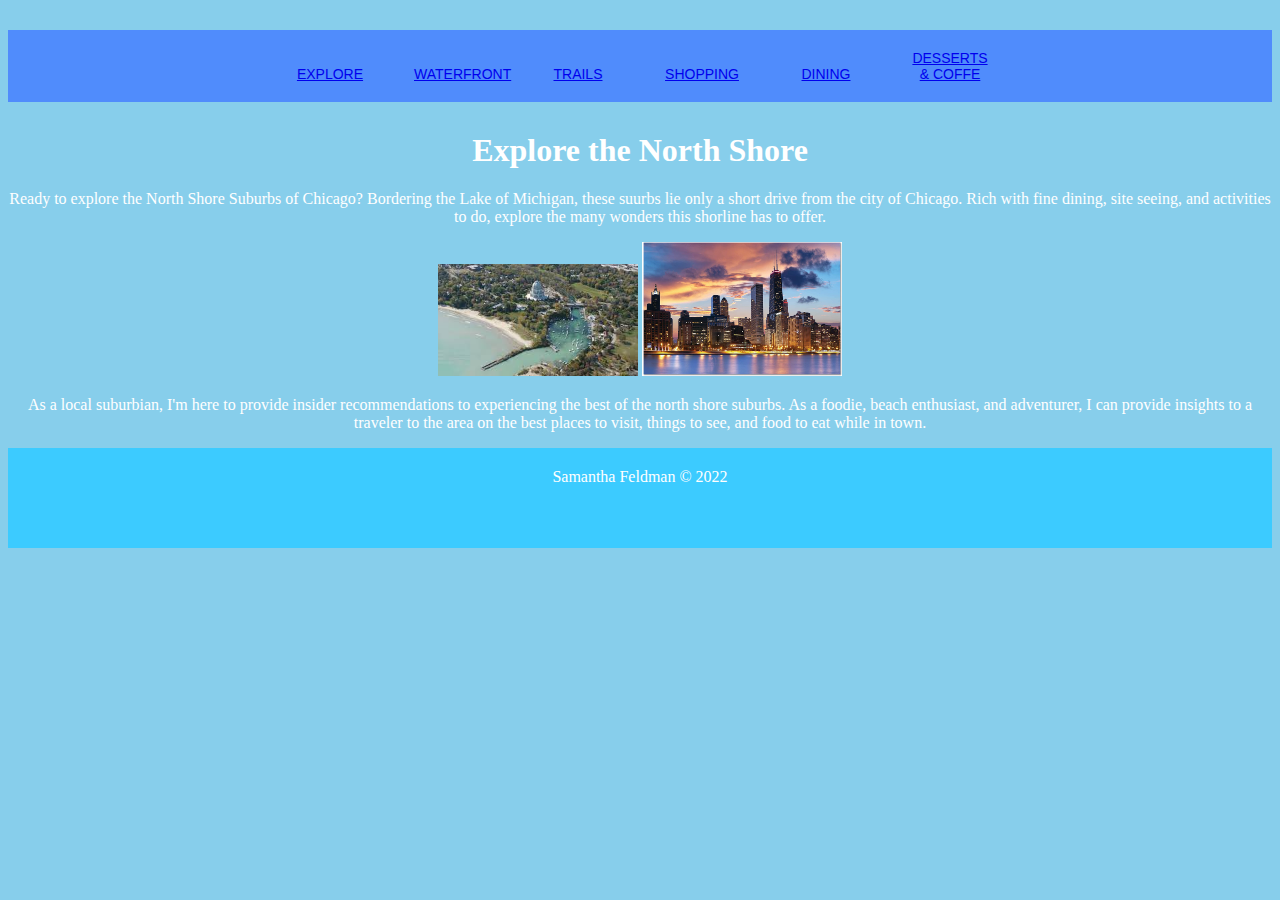
==== index.html @ 2a881d32 "Update index.html" ====
<!DOCTYPE html>
<html lang="en">
<head>
    <meta charset="UTF-8">
	<meta name="viewport" content="width=device-width, initial-scale=1.0">
    <link rel="icon" href="images/northshore.jpeg">
    <link href='html5reset.css' rel='stylesheet'>
    <link href= "css/style.css" rel='stylesheet'>

</head>
<title>A Guide to Chicago's North Shore Suburbs</title>
<body>
    <header>
        <nav>
            <ul>
                <li class="active"><a href = "index.html" >Explore</a> </li>
                <li ><a href="waterfront.html">Waterfront</a></li>
                <li> <a href="trails.html">Trails</a></li>
                <li> <a href="shopping.html">Shopping</a></li>
                <li> <a href="restaurants.html">Dining</a></li>
                <li> <a href="desserts.html">Desserts & Coffe</a></li>
            </ul>
        </nav>
    </header>
    <main> 
        <h1>Explore the North Shore</h1>
        <p>Ready to explore the North Shore Suburbs of Chicago? Bordering the Lake of Michigan, these suurbs lie only a short drive from the city of Chicago. Rich with fine dining, site seeing, and activities to do, explore the many wonders this shorline has to offer.
            
    
        </p>
       
        <img src = "images/north_shore.jpeg" alt="View of the North Shore Suburbs Lake front" width="200"/>
        <img src = "images/chicago_skyline.jpg" alt="View of the Chicago Skyline" width="200"/>
        <p>As a local suburbian, I'm here to provide insider recommendations to experiencing the best of the north shore suburbs. As a 
            foodie, beach enthusiast, and adventurer, I can provide insights to a traveler to the area 
            on the best places to visit, things to see, and food to eat while in town.
        </p>
    </main>
    
</body>
<footer>
    <p>Samantha Feldman &copy; 2022</p>
</footer>
</html>
---- css/style.css ----
body{
    color: #FFF;
    background: skyblue;
    text-align: center;
}
nav{
    background: #508cfc;
}
.img{
    display: block;
    margin: auto;
    width: 50%;
  }
h1{
	font-size: 2em; 
	font-weight: bold;
    text-align: center;
}
title{
    color: silver;
    font-size: 32px;
    font-weight: 300;
    text-transform: uppercase;
}


ul {
    margin: 30px auto;
    padding: 0 20px;
    text-align: center;
  }

li {
    color: #FFF;
    font-family: 'Varela Round', sans-serif;
    font-size: 14px;
    text-transform: uppercase;
    display: inline-block;
    margin: 20px;
    width: 80px;  
  }
  
  li:hover {
    color: #6fd5fa;
  }

  footer {
    color: #fff;
    background-color: #3ccbff;
    text-align: center;
    height: 100px;
  }
  footer p{
      padding: 20px;
  }
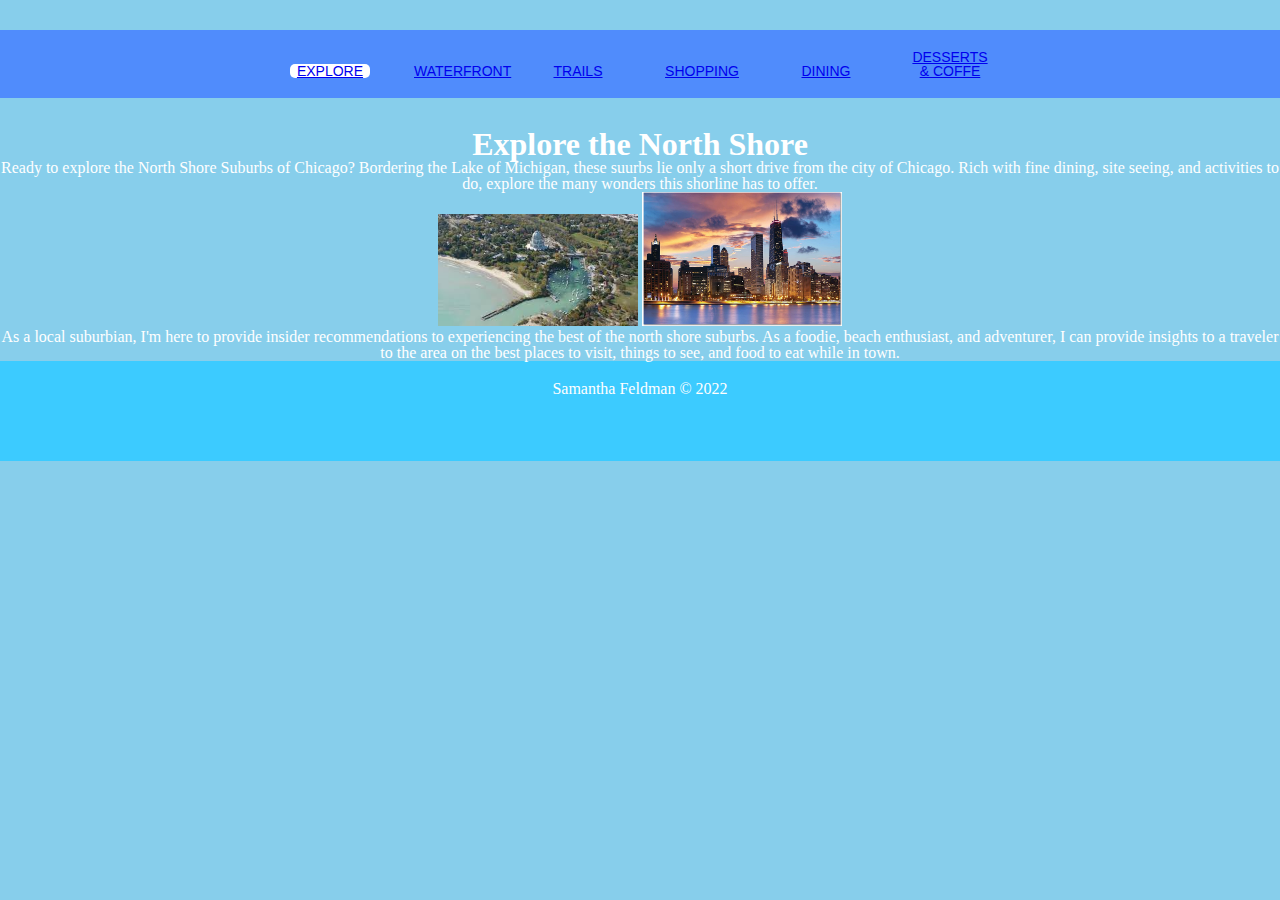
==== commit 450d2e01: "adding css/ for html5reset" ====
--- a/index.html
+++ b/index.html
@@ -4,7 +4,7 @@
     <meta charset="UTF-8">
 	<meta name="viewport" content="width=device-width, initial-scale=1.0">
     <link rel="icon" href="images/northshore.jpeg">
-    <link href='html5reset.css' rel='stylesheet'>
+    <link href='css/html5reset.css' rel='stylesheet'>
     <link href= "css/style.css" rel='stylesheet'>
 
 </head>
--- a/css/style.css
+++ b/css/style.css
@@ -10,6 +10,10 @@
     display: block;
     margin: auto;
     width: 50%;
+    object-fit: 50% 50%;
+  }
+  .img:hover{
+      opacity: 0.5;
   }
 h1{
 	font-size: 2em; 
@@ -39,11 +43,19 @@
     margin: 20px;
     width: 80px;  
   }
-  
+
   li:hover {
     color: #6fd5fa;
   }
-
+  .active{
+    background: white;
+    border-radius: 5px;
+    text-transform: uppercase;
+    text-align: center;
+}
+a:visited{
+    color: #000
+}
   footer {
     color: #fff;
     background-color: #3ccbff;
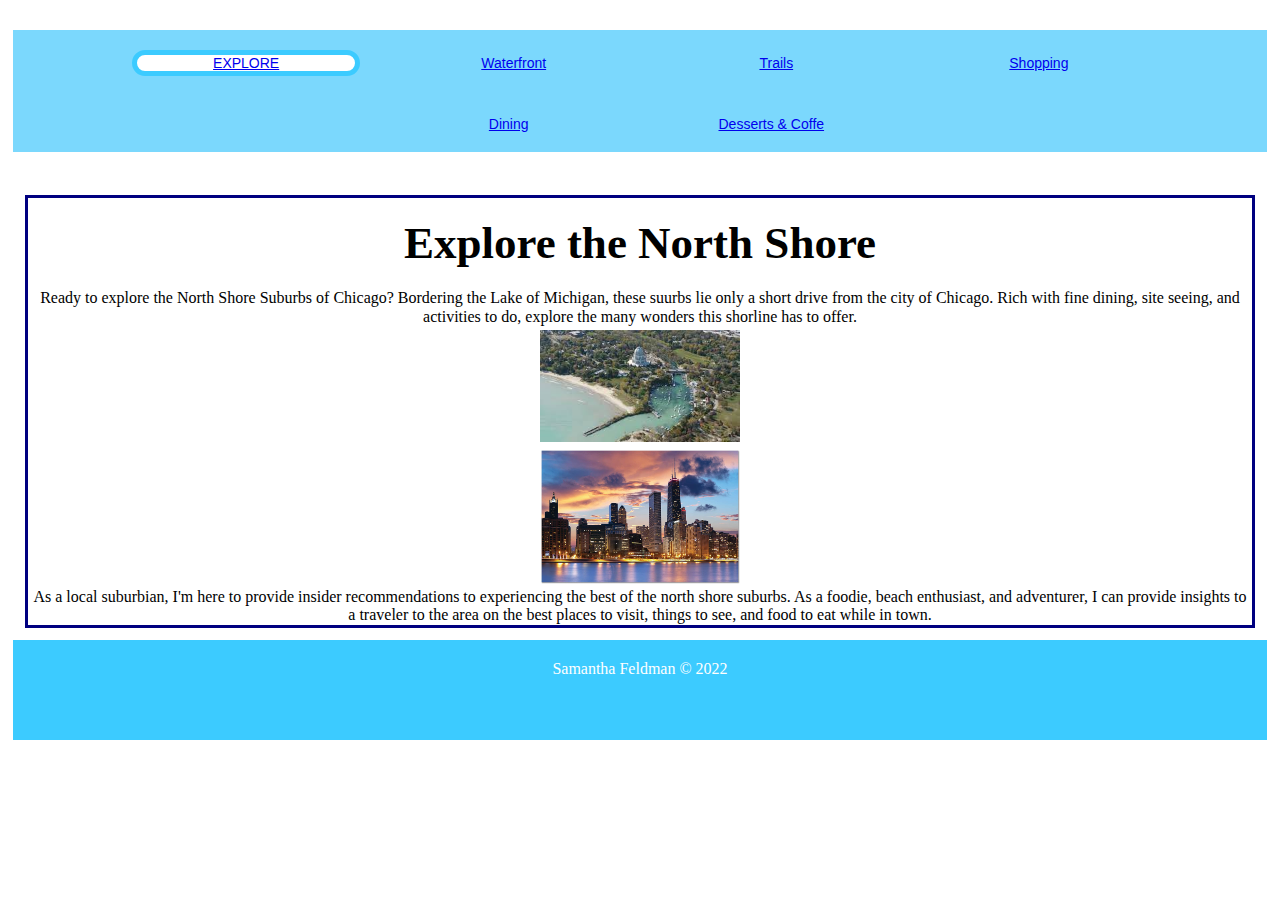
==== commit 84103037: "new" ====
--- a/index.html
+++ b/index.html
@@ -23,6 +23,7 @@
         </nav>
     </header>
     <main> 
+        <div id="shoreline"> 
         <h1>Explore the North Shore</h1>
         <p>Ready to explore the North Shore Suburbs of Chicago? Bordering the Lake of Michigan, these suurbs lie only a short drive from the city of Chicago. Rich with fine dining, site seeing, and activities to do, explore the many wonders this shorline has to offer.
             
@@ -35,6 +36,7 @@
             foodie, beach enthusiast, and adventurer, I can provide insights to a traveler to the area 
             on the best places to visit, things to see, and food to eat while in town.
         </p>
+    </div>
     </main>
     
 </body>
--- a/css/style.css
+++ b/css/style.css
@@ -1,31 +1,55 @@
 body{
-    color: #FFF;
-    background: skyblue;
+    color: #000;
+    background: #fff;
     text-align: center;
+    margin: 1%;
+    line-height:1.15;
 }
 nav{
-    background: #508cfc;
+    background: #7bd8fd;
 }
-.img{
+img{
     display: block;
     margin: auto;
-    width: 50%;
-    object-fit: 50% 50%;
+    padding: 0px;
+    border: 4px solid #fff;
+    border-radius: 2px;
+    min-width:100px;
+    min-height:100px;
   }
-  .img:hover{
-      opacity: 0.5;
+div{
+    border: 3px solid navy;
+}
+#shoreline{
+    background-image: "images/north_shore.jpeg";
+}
+
+img:hover{
+    opacity: 0.5;
+}
+
+.images_container{
+      display: flex;
+      justify-content: center;
   }
+.images-container img{
+    margin-left: 5px;
+    margin-right: 5px;
+}
+main{
+    padding: 1%;
+}
 h1{
-	font-size: 2em; 
+    font-size: 45px;
 	font-weight: bold;
     text-align: center;
+    margin: 20px;
 }
-title{
-    color: silver;
-    font-size: 32px;
-    font-weight: 300;
-    text-transform: uppercase;
+h2{
+    font-size: 25px;
+    margin: 20px;
 }
+
 
 
 ul {
@@ -38,25 +62,26 @@
     color: #FFF;
     font-family: 'Varela Round', sans-serif;
     font-size: 14px;
-    text-transform: uppercase;
     display: inline-block;
     margin: 20px;
-    width: 80px;  
+    width: 18%;  
   }
 
-  li:hover {
+li:hover {
     color: #6fd5fa;
   }
-  .active{
-    background: white;
-    border-radius: 5px;
+.active{
+    background-color: white;
+    border: 5px solid #3ccbff;
+    border-radius: 20px;
     text-transform: uppercase;
     text-align: center;
+ 
 }
 a:visited{
-    color: #000
+    color: #000;
 }
-  footer {
+footer {
     color: #fff;
     background-color: #3ccbff;
     text-align: center;
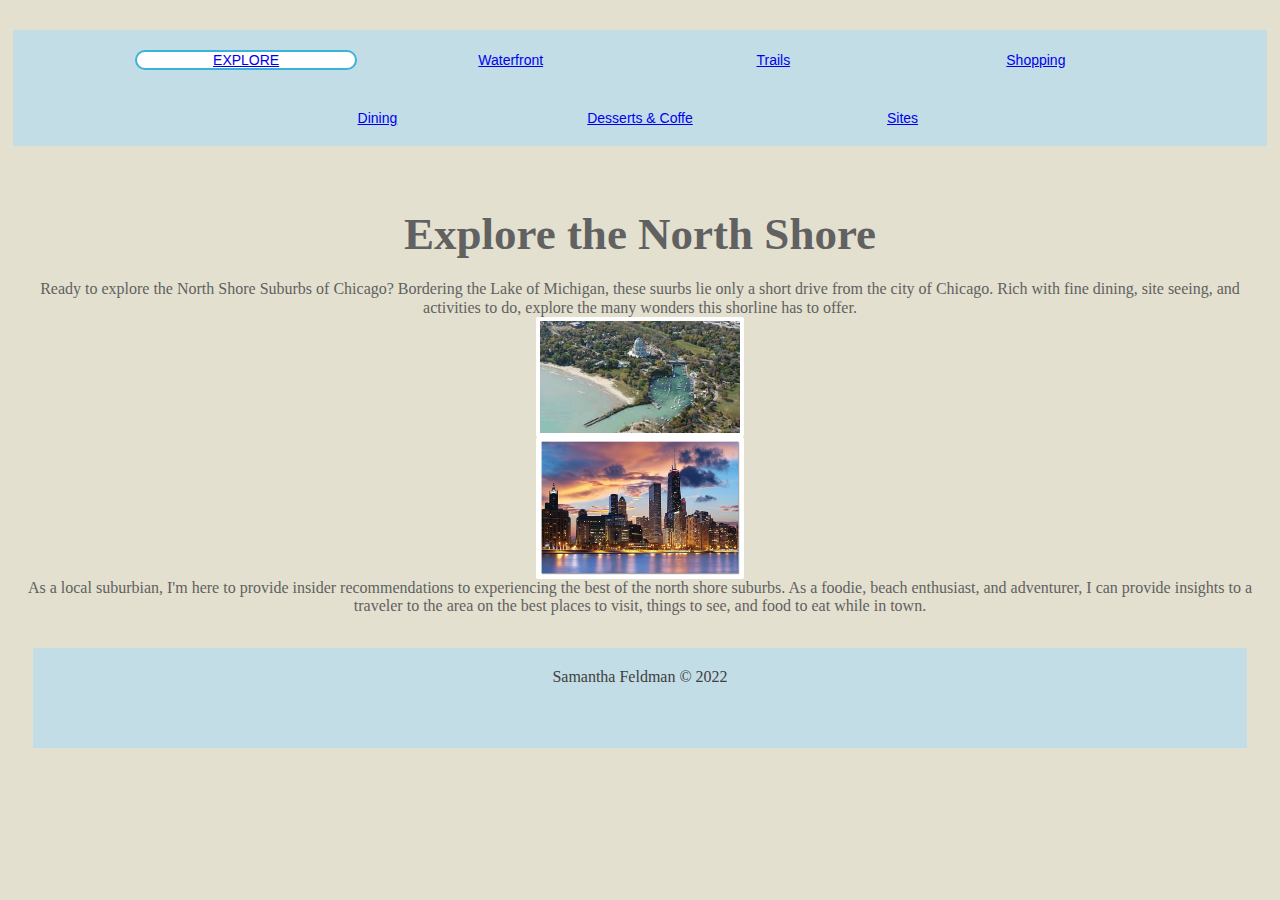
==== commit 65848229: "logo, added sites page" ====
--- a/index.html
+++ b/index.html
@@ -19,6 +19,7 @@
                 <li> <a href="shopping.html">Shopping</a></li>
                 <li> <a href="restaurants.html">Dining</a></li>
                 <li> <a href="desserts.html">Desserts & Coffe</a></li>
+                <li><a href="sites.html">Sites</a></li>
             </ul>
         </nav>
     </header>
--- a/css/style.css
+++ b/css/style.css
@@ -1,12 +1,12 @@
 body{
-    color: #000;
-    background: #fff;
+    color: #616161;
+    background: #e3e0cf;
     text-align: center;
     margin: 1%;
     line-height:1.15;
 }
 nav{
-    background: #7bd8fd;
+    background: #c2dde6;
 }
 img{
     display: block;
@@ -17,13 +17,19 @@
     min-width:100px;
     min-height:100px;
   }
-div{
-    border: 3px solid navy;
+.container{
+    border: 3px solid #c5d5cb;
+    margin-top: 20px;
+    padding-bottom: 20px;
 }
 #shoreline{
-    background-image: "images/north_shore.jpeg";
+    background-image: url("images/north_shore.jpeg");
 }
 
+.trails_images_container, .restaurants_images_container{
+    display: grid;
+    grid-template: repeat(2, 1fr)/repeat(4, 1fr)
+}
 img:hover{
     opacity: 0.5;
 }
@@ -31,6 +37,7 @@
 .images_container{
       display: flex;
       justify-content: center;
+      
   }
 .images-container img{
     margin-left: 5px;
@@ -69,10 +76,12 @@
 
 li:hover {
     color: #6fd5fa;
-  }
+    background-color: white;
+}
+    
 .active{
     background-color: white;
-    border: 5px solid #3ccbff;
+    border: 2px solid #3cb2da;
     border-radius: 20px;
     text-transform: uppercase;
     text-align: center;
@@ -82,10 +91,11 @@
     color: #000;
 }
 footer {
-    color: #fff;
-    background-color: #3ccbff;
+    color: #404040;
+    background-color: #c2dde6;
     text-align: center;
     height: 100px;
+    margin: 20px;
   }
   footer p{
       padding: 20px;
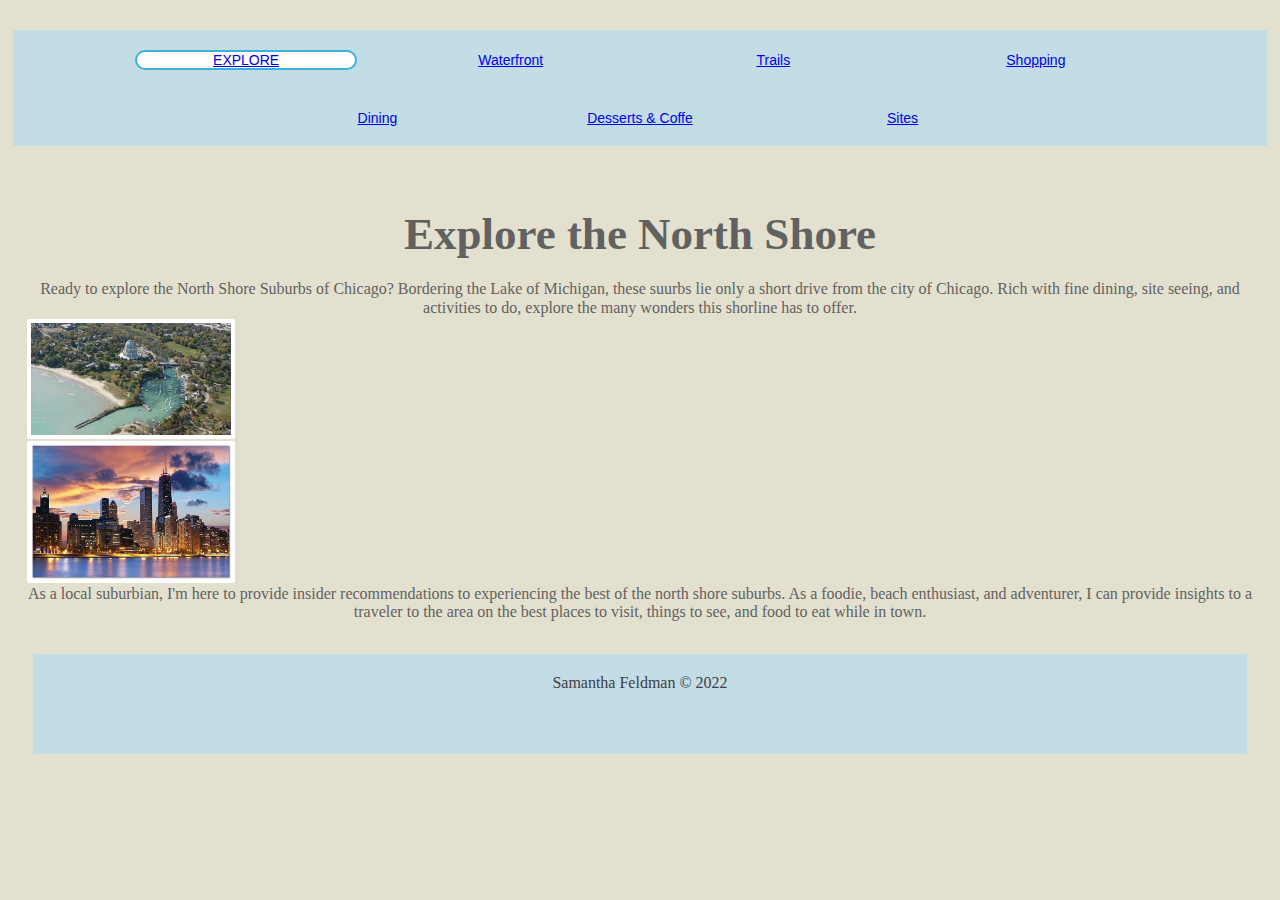
==== commit 54a9701b: "Update index.html" ====
--- a/index.html
+++ b/index.html
@@ -6,9 +6,9 @@
     <link rel="icon" href="images/northshore.jpeg">
     <link href='css/html5reset.css' rel='stylesheet'>
     <link href= "css/style.css" rel='stylesheet'>
+    <title>A Guide to Chicago's North Shore Suburbs</title>
+</head>
 
-</head>
-<title>A Guide to Chicago's North Shore Suburbs</title>
 <body>
     <header>
         <nav>
--- a/css/style.css
+++ b/css/style.css
@@ -8,15 +8,34 @@
 nav{
     background: #c2dde6;
 }
+main{
+    padding: 1%;
+}
+h1{
+    font-size: 45px;
+	font-weight: bold;
+    text-align: center;
+    margin: 20px;
+}
+h2{
+    font-size: 25px;
+    margin: 20px;
+}
+p{
+    text-align: center;
+}
 img{
     display: block;
-    margin: auto;
+    margin: 2px;
     padding: 0px;
     border: 4px solid #fff;
     border-radius: 2px;
     min-width:100px;
     min-height:100px;
   }
+img:nth-child(even):hover{
+    box-shadow: 10px 10px 5px #d1caa4;
+}
 .container{
     border: 3px solid #c5d5cb;
     margin-top: 20px;
@@ -34,6 +53,18 @@
     opacity: 0.5;
 }
 
+.logo img{
+    float: right;
+    max-width: 100px;
+    max-height: 100px;
+}
+
+.logo h2{
+    position: relative;
+    right: 10px;
+    display: inline;
+}
+
 .images_container{
       display: flex;
       justify-content: center;
@@ -43,21 +74,6 @@
     margin-left: 5px;
     margin-right: 5px;
 }
-main{
-    padding: 1%;
-}
-h1{
-    font-size: 45px;
-	font-weight: bold;
-    text-align: center;
-    margin: 20px;
-}
-h2{
-    font-size: 25px;
-    margin: 20px;
-}
-
-
 
 ul {
     margin: 30px auto;
